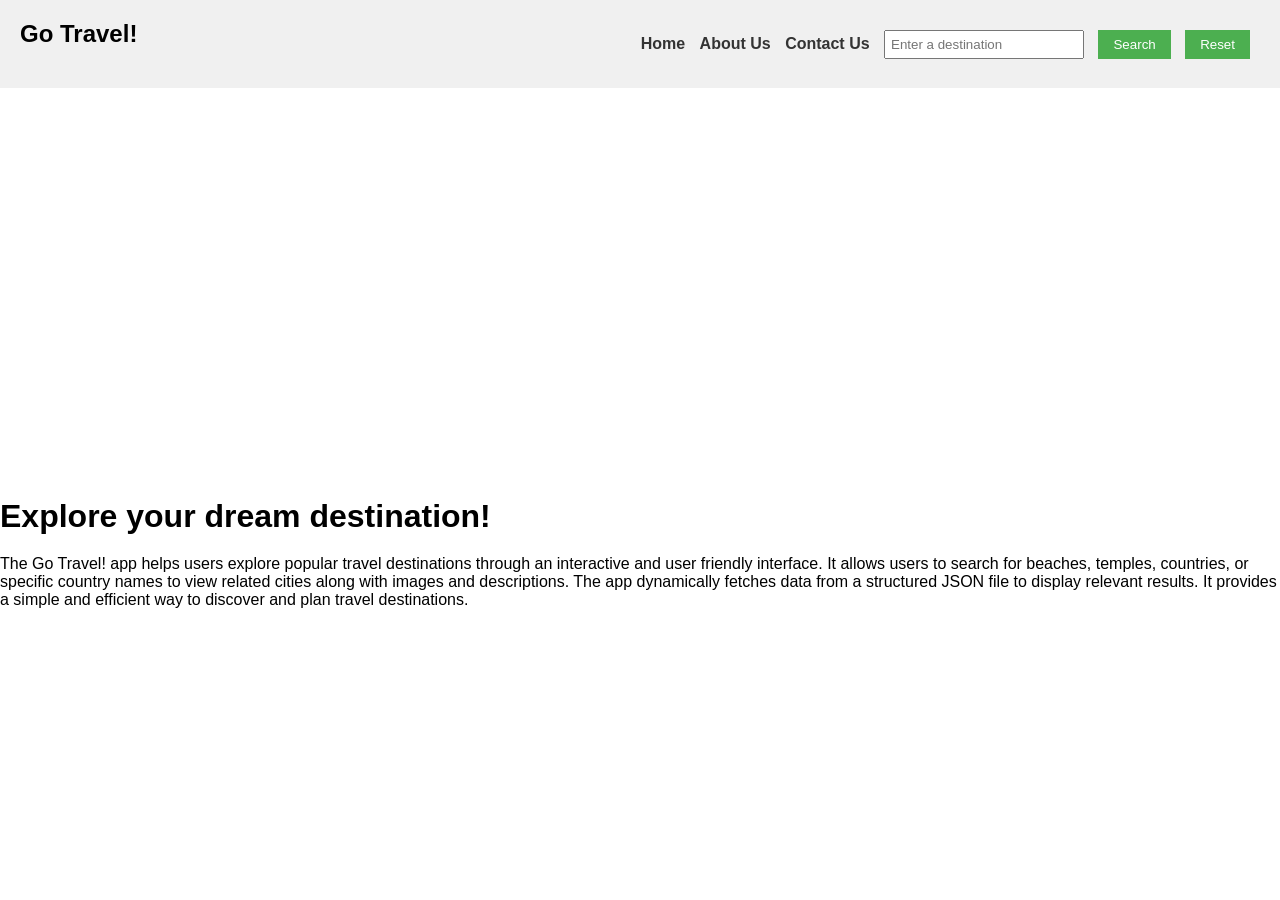
==== index.html @ 9ecb99bd "Initial changes" ====
<!DOCTYPE html>
<html lang="en">
<head>
  <meta charset="UTF-8">
  <title>Go Travel!</title>
  <link rel="stylesheet" href="./go_travel.css">
</head>
<body>
    <style>
        body {
          background-image: url('background.jpg');
        }
    </style>
    <nav><h1>Go Travel!</h1>
     <ul>
       <li><a href="./index.html" id="home">Home </a></li>
       <li><a href="./about.html" id="about">About Us </a></li>
       <li><a href="./contact.html" id="contact">Contact Us </a></li>
       <li><input type="text" id="destinationInput" placeholder="Enter a destination"> </li>
       <li><button id='btnSearch'>Search</button></li>
       <li><button id='btnReset'>Reset</button></li>
     </ul>
   </nav>

   <div id='result'></div>
   <div>
     <h1>Explore your dream destination!</h1>
     <p>The Go Travel! app helps users explore popular travel destinations through an interactive and user friendly interface. It allows users to search for beaches, temples, countries, or specific country names to view related cities along with images and descriptions. The app dynamically fetches data from a structured JSON file to display relevant results. It provides a simple and efficient way to discover and plan travel destinations.</p>
   </div>
<script src="./go_travel.js"></script>
</body>
</html>
---- go_travel.css ----
/* Basic CSS for the navigation bar */

*{
    margin: 0;
    padding: 0;
    box-sizing: border-box;
}
nav {
    background-color: #f0f0f0;
    padding: 20px;
    display: flex;
    align-items: center;
    justify-content: space-between;
  }
  
  nav ul {
    list-style-type: none;
    /* padding: 0; */
  }
  
  nav ul li {
    display: inline;
    margin-right: 10px;
  }
  
  nav a {
    text-decoration: none;
    color: #333;
    font-weight: bold;
  }
  
  /* Basic CSS for the form elements */
  body {
    font-family: Arial, sans-serif;
    /* margin: 20px; */
  }
  
  h1 {
    margin-bottom: 20px;
  }
  
  div {
    margin-bottom: 10px;
  }
  
  label {
    display: inline-block;
    width: 100px;
  }
  
  input[type="text"],
  input[type="number"],
  select {
    width: 200px;
    padding: 5px;
  }
  
  button {
    padding: 7px 15px;
    background-color: #4CAF50;
    color: white;
    border: none;
    cursor: pointer;
  }
  
  button:hover {
    background-color: #45a049;
  }
  
  /* Basic CSS for the report section */
  h2 {
    margin-top: 30px;
  }
  
  #report,#result {
    padding: 10px;
    max-width: 400px;
    word-wrap: break-word;
  }
#result{
  height: 400px;
  width: 500px;
  display: flex;
  align-items: center;
  justify-content: space-around;
  flex-direction: column;
}
  #result img{
    width: 200px;
    height: 100px;
  }
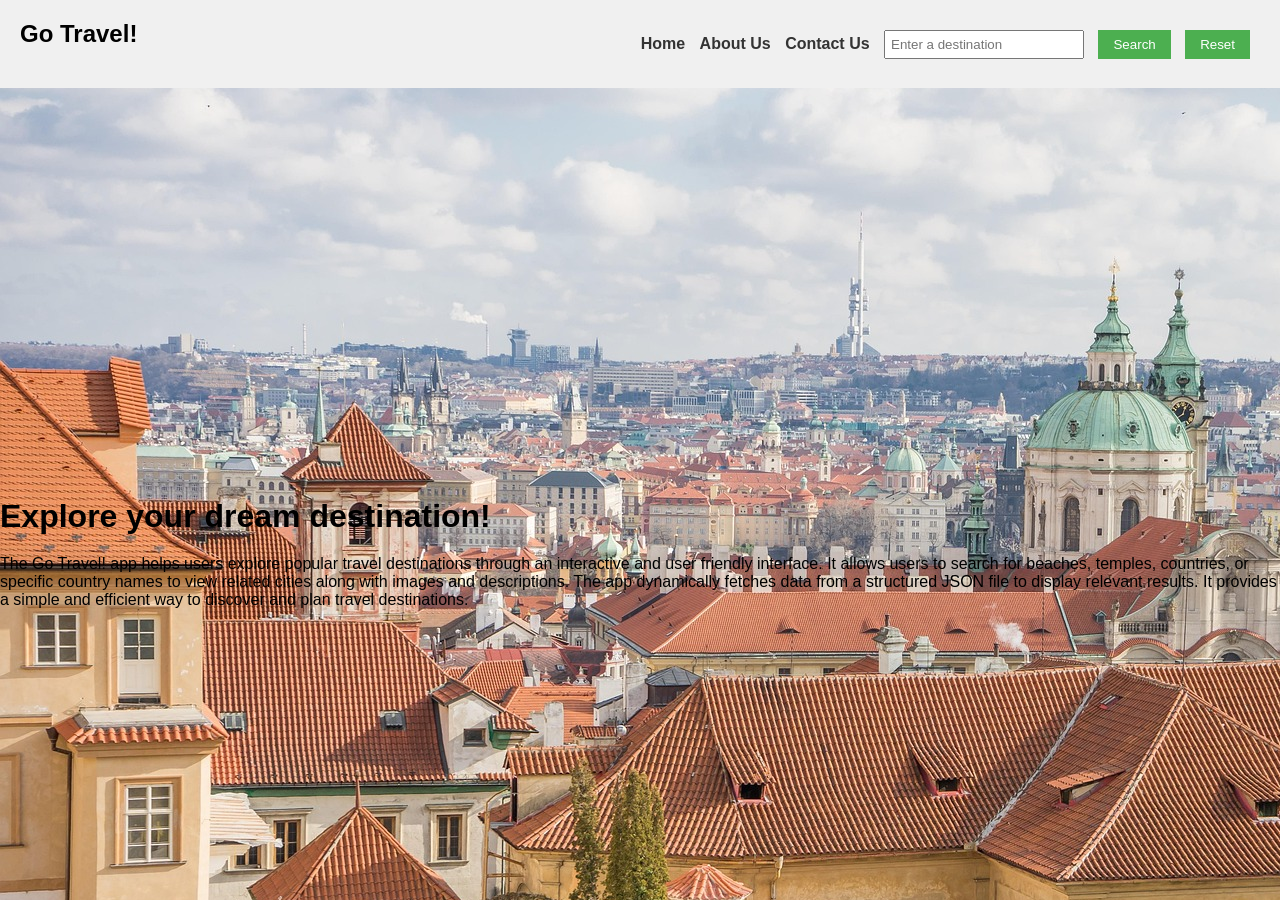
==== commit 7b60f145: "Add js changes." ====
--- a/index.html
+++ b/index.html
@@ -8,7 +8,7 @@
 <body>
     <style>
         body {
-          background-image: url('background.jpg');
+          background-image: url('./images/background.jpg');
         }
     </style>
     <nav><h1>Go Travel!</h1>
@@ -16,7 +16,7 @@
        <li><a href="./index.html" id="home">Home </a></li>
        <li><a href="./about.html" id="about">About Us </a></li>
        <li><a href="./contact.html" id="contact">Contact Us </a></li>
-       <li><input type="text" id="destinationInput" placeholder="Enter a destination"> </li>
+       <li><input type="text" id="searchInput" placeholder="Enter a destination"> </li>
        <li><button id='btnSearch'>Search</button></li>
        <li><button id='btnReset'>Reset</button></li>
      </ul>
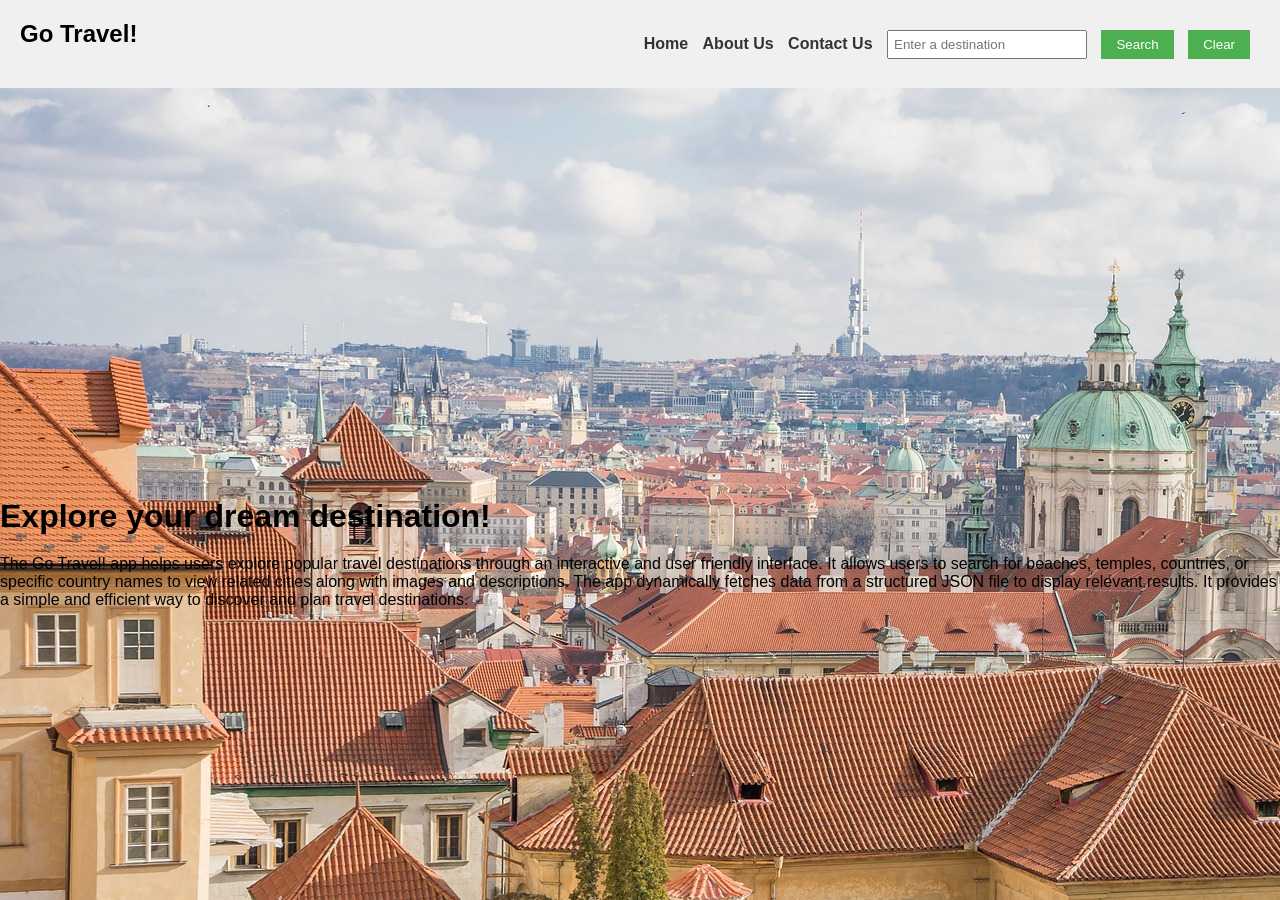
==== commit 0024e3c5: "Fix bugs" ====
--- a/index.html
+++ b/index.html
@@ -18,11 +18,11 @@
        <li><a href="./contact.html" id="contact">Contact Us </a></li>
        <li><input type="text" id="searchInput" placeholder="Enter a destination"> </li>
        <li><button id='btnSearch'>Search</button></li>
-       <li><button id='btnReset'>Reset</button></li>
+       <li><button id='btnReset'>Clear</button></li>
      </ul>
    </nav>
 
-   <div id='result'></div>
+   <div id='result' class="grid-container"></div>
    <div>
      <h1>Explore your dream destination!</h1>
      <p>The Go Travel! app helps users explore popular travel destinations through an interactive and user friendly interface. It allows users to search for beaches, temples, countries, or specific country names to view related cities along with images and descriptions. The app dynamically fetches data from a structured JSON file to display relevant results. It provides a simple and efficient way to discover and plan travel destinations.</p>
--- a/go_travel.css
+++ b/go_travel.css
@@ -1,4 +1,14 @@
 /* Basic CSS for the navigation bar */
+
+.grid-container {
+  display: flex;
+  gap: 16px; 
+}
+
+.card {
+    background-color: white;
+    justify-self: center;
+}
 
 *{
     margin: 0;
@@ -82,8 +92,6 @@
   width: 500px;
   display: flex;
   align-items: center;
-  justify-content: space-around;
-  flex-direction: column;
 }
   #result img{
     width: 200px;
